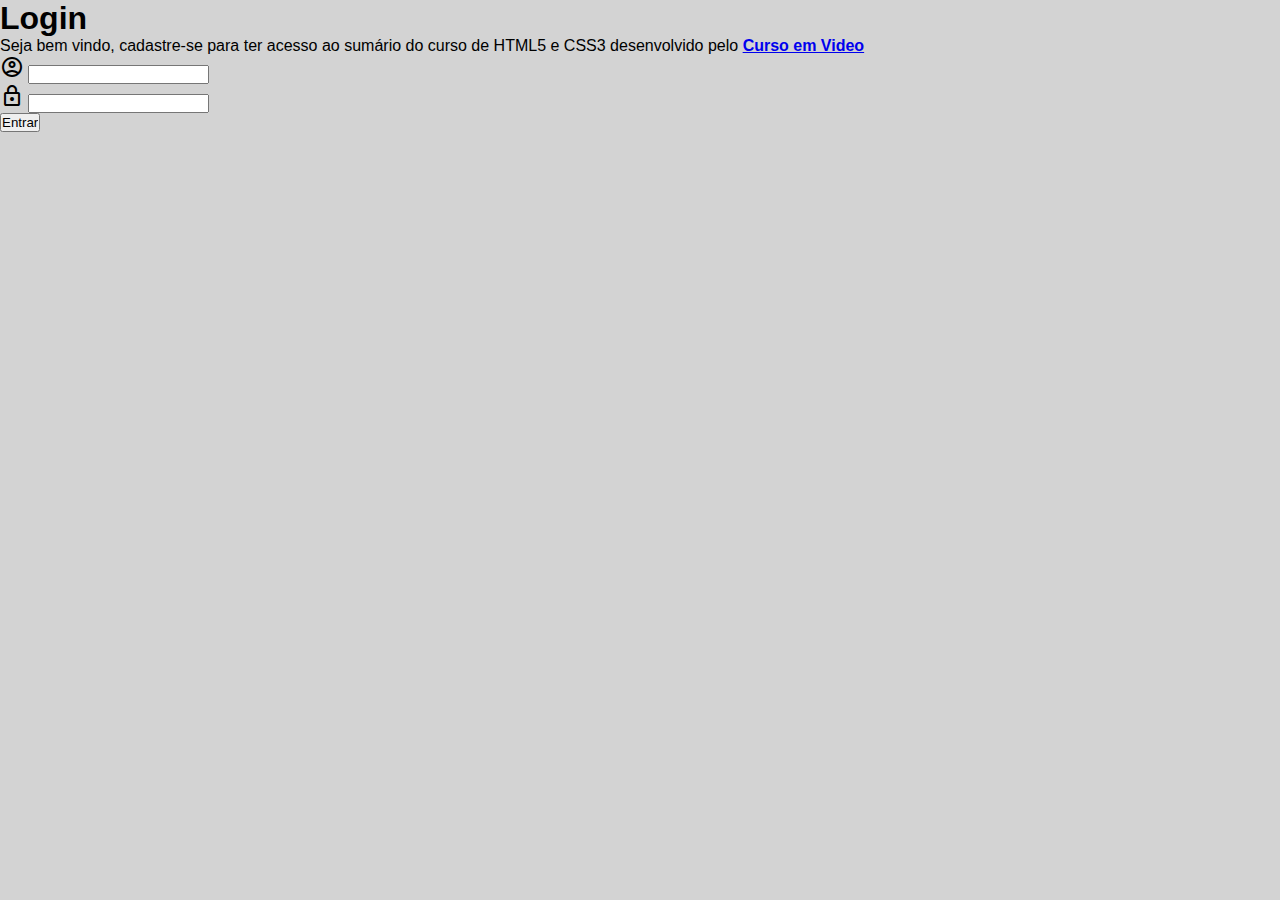
==== login.html @ f92f1c9e "criando página de login" ====
<!DOCTYPE html>
<html lang="pt-br">
<head>
    <meta charset="UTF-8">
    <meta http-equiv="X-UA-Compatible" content="IE=edge">
    <meta name="viewport" content="width=device-width, initial-scale=1.0">
    <title>Login</title>
    <link href="https://fonts.googleapis.com/css2?family=Material+Symbols+Outlined" rel="stylesheet"/>
    <link rel="stylesheet" href="estilos/login.css">
</head>
<body>
    <section id="login">
        <div id="imagem">
        </div>
        <div id="formulário">
            <h1>Login</h1>
            <p>Seja bem vindo, cadastre-se para ter acesso ao sumário do curso de HTML5 e CSS3 desenvolvido pelo <strong><a href="https://www.cursoemvideo.com/" target="_blank" rel="external">Curso em Video</a></strong></p>
            <form action="index.html" method="post" autocomplete="on">
                <div>
                    <label for="iemail"><span class="material-symbols-outlined">account_circle</span></label>
                    <input type="email" name="email" id="iemail">
                </div>
                <div>
                    <label for="isenha"><span class="material-symbols-outlined">
                        lock
                        </span></label>
                    <input type="password" name="senha" id="isenha">
                </div>
                <div>
                    <input type="submit" value="Entrar">
                </div>
            </form>
        </div>
    </section>
</body>
</html>
---- estilos/login.css ----
@charset "UTF-8";

* {
    margin: 0px;
    padding: 0px;

    box-sizing: border-box;
    font-family: Arial, Helvetica, sans-serif;
}

:root {
    --cor0: #6C18FF;
    --cor1: #2F15E8;
    --cor2: #233DFF;
    --cor3: #155FE8;
    --cor4: #179FFF;
}

body, html {
    background-color: lightgrey;
}
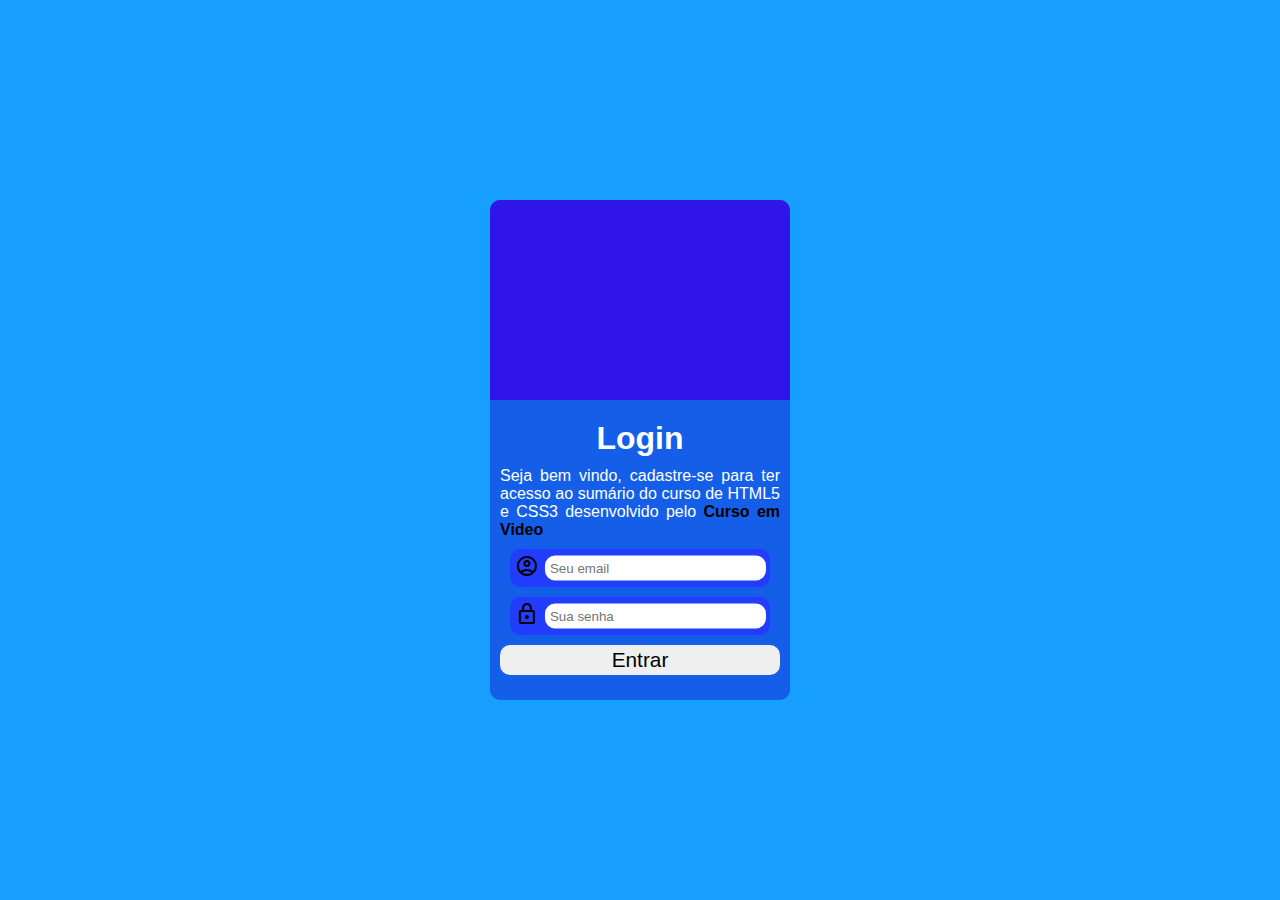
==== commit 6e12f832: "organizando o login" ====
--- a/login.html
+++ b/login.html
@@ -9,28 +9,28 @@
     <link rel="stylesheet" href="estilos/login.css">
 </head>
 <body>
-    <section id="login">
-        <div id="imagem">
-        </div>
-        <div id="formulário">
-            <h1>Login</h1>
-            <p>Seja bem vindo, cadastre-se para ter acesso ao sumário do curso de HTML5 e CSS3 desenvolvido pelo <strong><a href="https://www.cursoemvideo.com/" target="_blank" rel="external">Curso em Video</a></strong></p>
-            <form action="index.html" method="post" autocomplete="on">
-                <div>
-                    <label for="iemail"><span class="material-symbols-outlined">account_circle</span></label>
-                    <input type="email" name="email" id="iemail">
-                </div>
-                <div>
-                    <label for="isenha"><span class="material-symbols-outlined">
-                        lock
-                        </span></label>
-                    <input type="password" name="senha" id="isenha">
-                </div>
-                <div>
+    <main>
+        <section id="login">
+            <div id="imagem">
+            </div>
+            <div id="formulario">
+                <h1>Login</h1>
+                <p>Seja bem vindo, cadastre-se para ter acesso ao sumário do curso de HTML5 e CSS3 desenvolvido pelo <strong><a href="https://www.cursoemvideo.com/" target="_blank" rel="external">Curso em Video</a></strong></p>
+                <form action="index.html" method="post" autocomplete="on">
+                    <div class="campo">
+                        <label for="iemail"><span class="material-symbols-outlined">account_circle</span></label>
+                        <input type="email" name="email" id="iemail" placeholder="Seu email" autocomplete="email" required>
+                    </div>
+                    <div class="campo">
+                        <label for="isenha"><span class="material-symbols-outlined">lock</span></label>
+                        <input type="password" name="senha" id="isenha" placeholder="Sua senha" autocomplete="new-password" required minlength="6" maxlength="16">
+                    </div>
+                    
                     <input type="submit" value="Entrar">
-                </div>
-            </form>
-        </div>
-    </section>
+
+                </form>
+            </div>
+        </section>
+    </main>
 </body>
 </html>--- a/estilos/login.css
+++ b/estilos/login.css
@@ -17,5 +17,87 @@
 }
 
 body, html {
-    background-color: lightgrey;
+    background-color: var(--cor4);
+}
+
+main {
+    width: 100vw;
+    height: 100vh;
+    position: relative;
+}
+
+section#login {
+    position: absolute;
+
+    top: 50%;
+    left: 50%;
+
+    transform: translate(-50%,-50%);
+
+    background-color: var(--cor3);
+    width: 300px;
+    height: 500px;
+    border-radius: 10px;
+    overflow: hidden;
+}
+
+section#login > div#imagem {
+    display: block;
+    background-color: var(--cor1);
+    height: 200px;
+}
+
+section#login > div#formulario {
+    display: block;
+    padding: 10px;
+}
+
+section#login div#formulario > h1 {
+    padding: 10px;
+    text-align: center;
+    color: white;
+    font-size: 2em;
+}
+
+section#login > div#formulario > p {
+    text-align: justify;
+    color: white;
+}
+
+section#login div#formulario > p > strong > a {
+    text-decoration: none;
+    color: black;
+}
+
+form > div.campo {
+    display: block;
+    position: relative;
+    margin: 10px;
+    padding: 5px;
+    background-color: var(--cor2);
+    border-radius: 10px;
+}
+
+form > div.campo > input {
+    position: absolute;
+
+    top: 50%;
+    left: 50%;
+
+    transform: translate(-43%,-50%);
+
+    width: 85%;
+    padding: 5px;
+    border-radius: 10px;
+    border: none;
+}
+
+form > input[type=submit] {
+    display: block;
+    width: 100%;
+    height: 30px;
+    font-size: 1.3em;
+    border-radius: 10px;
+    border: none;
+    cursor: pointer;
 }